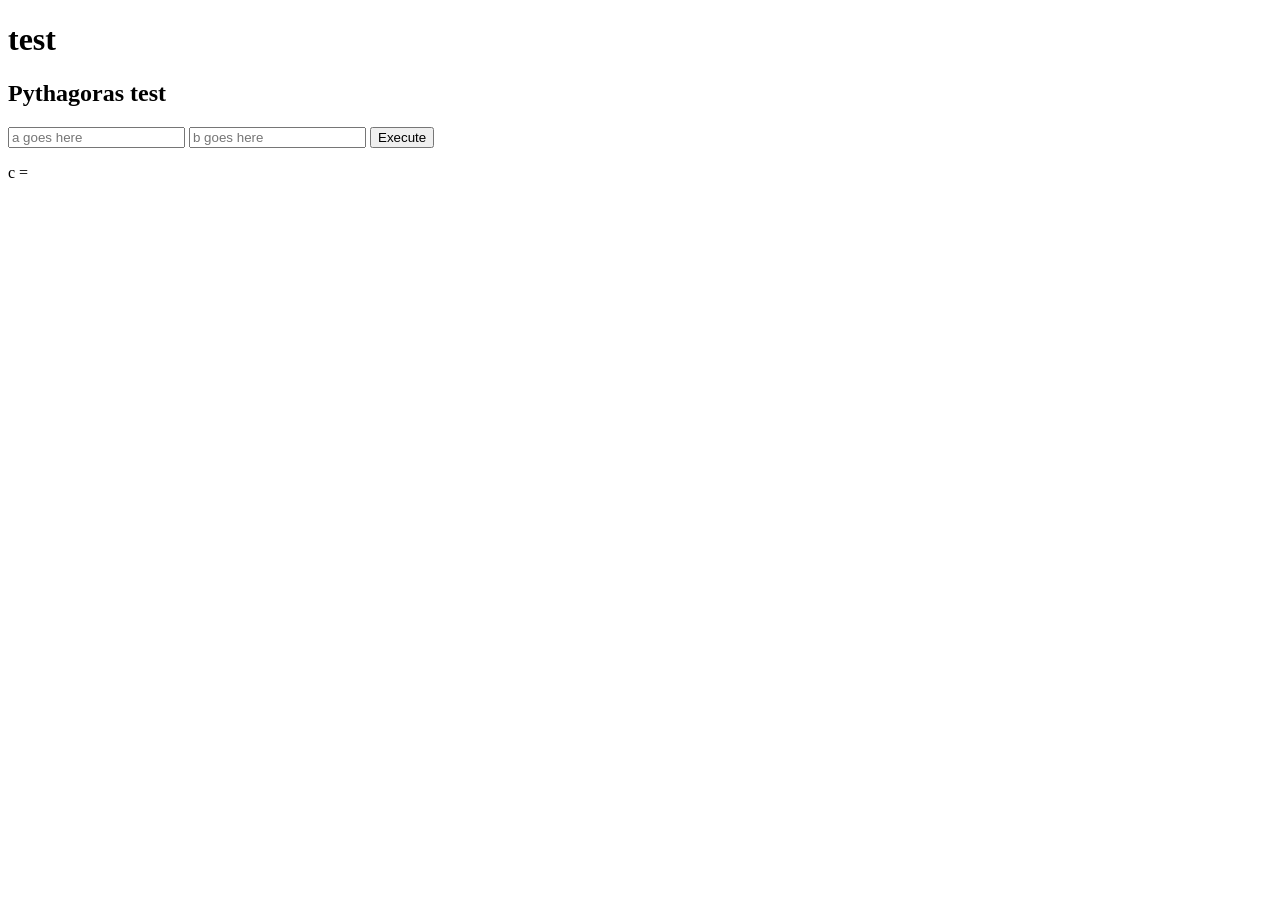
==== tools/index.html @ 4e443d00 "Update 1 [v2026.9.6]" ====
<!DOCTYPE html>
<html>
    <head>
        <meta charset="UTF-8">
        <meta name="viewport" content="width=device-width, initial-scale=1">
        <title>Tools</title>
    </head> 
    <body>
        <h1>test</h1>
        <h2>Pythagoras test</h2>
        <input id="a-holder" placeholder="a goes here"></input>
        <input id="b-holder" placeholder="b goes here"></input>
        <button onclick="click();" id="execBtn">Execute</button>
        <p id="c-text"> c = </p>

        <script src="js/main.js"></script>
    </body>
</html>
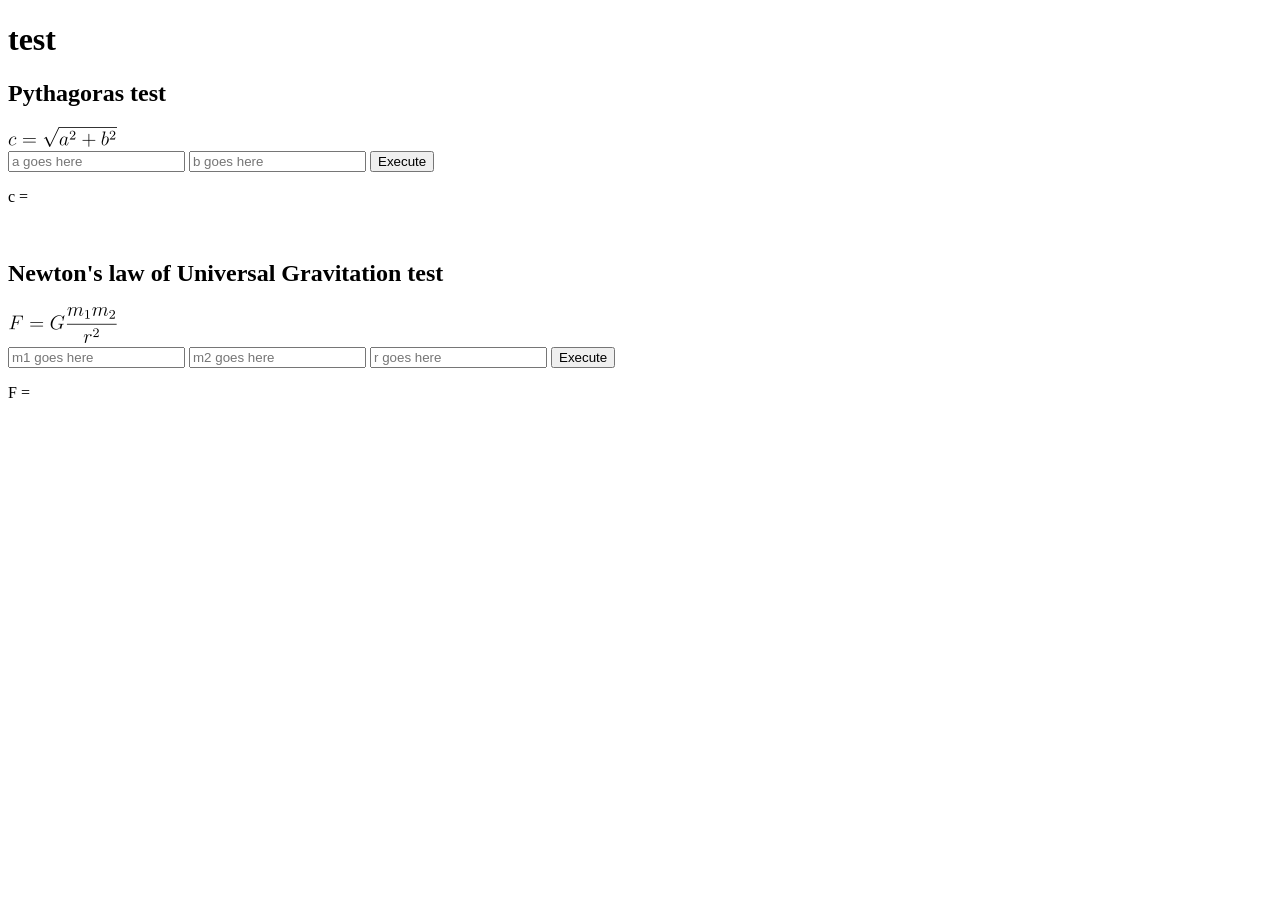
==== commit 1e526efb: "Update 2 [v2026.9.7]" ====
--- a/tools/index.html
+++ b/tools/index.html
@@ -8,10 +8,23 @@
     <body>
         <h1>test</h1>
         <h2>Pythagoras test</h2>
+        <img src="assets/equation1.png"></img>
+        <br>
         <input id="a-holder" placeholder="a goes here"></input>
         <input id="b-holder" placeholder="b goes here"></input>
-        <button onclick="click();" id="execBtn">Execute</button>
+        <button onclick="handleclick();">Execute</button>
         <p id="c-text"> c = </p>
+        
+        <br>
+
+        <h2>Newton's law of Universal Gravitation test</h2>
+        <img src="assets/equation2.png"></img>
+        <br>
+        <input id="m1-holder" placeholder="m1 goes here"></input>
+        <input id="m2-holder" placeholder="m2 goes here"></input>
+        <input id="r-holder" placeholder="r goes here"></input>
+        <button onclick="anotherClick();">Execute</button>
+        <p id="f-text"> F = </p>
 
         <script src="js/main.js"></script>
     </body>
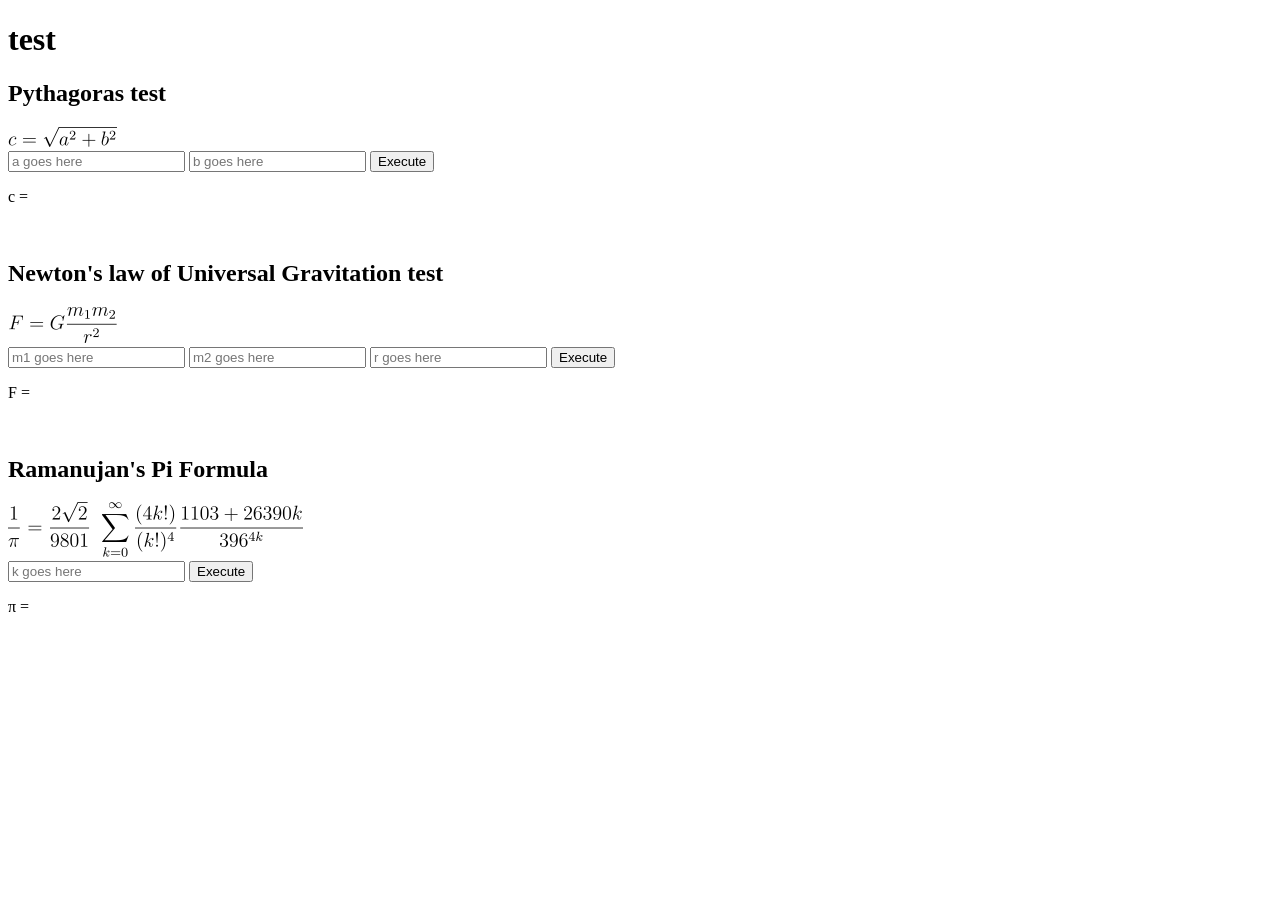
==== commit 1f10b346: "Update 3 [v2026.9.8]" ====
--- a/tools/index.html
+++ b/tools/index.html
@@ -26,6 +26,15 @@
         <button onclick="anotherClick();">Execute</button>
         <p id="f-text"> F = </p>
 
+        <br>
+
+        <h2>Ramanujan's Pi Formula</h2>
+        <img src="assets/equation3.png"></img>
+        <br>
+        <input id="k-holder" placeholder="k goes here"></input>
+        <button onclick="againClick();">Execute</button>
+        <p id="pi-text">π = </p>
+
         <script src="js/main.js"></script>
     </body>
 </html>
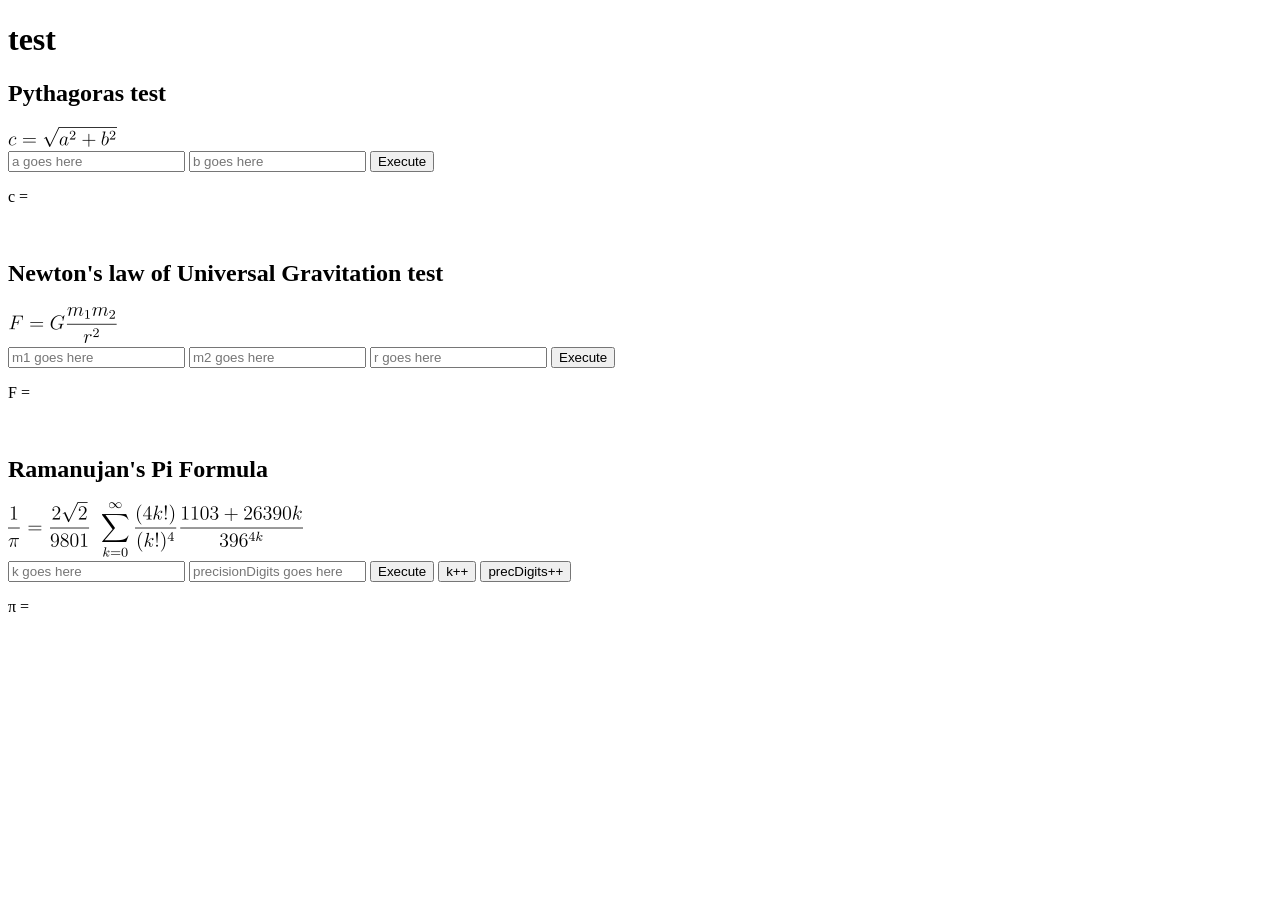
==== commit 9cefab6c: "Update 4 [v2026.9.13]" ====
--- a/tools/index.html
+++ b/tools/index.html
@@ -8,7 +8,7 @@
     <body>
         <h1>test</h1>
         <h2>Pythagoras test</h2>
-        <img src="assets/equation1.png"></img>
+        <img src="../assets/tools/equation1.png"></img>
         <br>
         <input id="a-holder" placeholder="a goes here"></input>
         <input id="b-holder" placeholder="b goes here"></input>
@@ -18,7 +18,7 @@
         <br>
 
         <h2>Newton's law of Universal Gravitation test</h2>
-        <img src="assets/equation2.png"></img>
+        <img src="../assets/tools/equation2.png"></img>
         <br>
         <input id="m1-holder" placeholder="m1 goes here"></input>
         <input id="m2-holder" placeholder="m2 goes here"></input>
@@ -29,10 +29,13 @@
         <br>
 
         <h2>Ramanujan's Pi Formula</h2>
-        <img src="assets/equation3.png"></img>
+        <img src="../assets/tools/equation3.png"></img>
         <br>
         <input id="k-holder" placeholder="k goes here"></input>
+        <input id="prec-holder" placeholder="precisionDigits goes here"></input>
         <button onclick="againClick();">Execute</button>
+        <button onclick='let num = Number.parseInt(document.getElementById("k-holder").value); if (Number.isNaN(num)) { document.getElementById("k-holder").value = 0;} else { num++; document.getElementById("k-holder").value = num.toString(); againClick(); }'>k++</button>
+        <button onclick='let num2 = Number.parseInt(document.getElementById("prec-holder").value); if (Number.isNaN(num2)) { document.getElementById("prec-holder").value = 0;} else { num2++; document.getElementById("prec-holder").value = num2.toString(); againClick(); }'>precDigits++</button>
         <p id="pi-text">π = </p>
 
         <script src="js/main.js"></script>
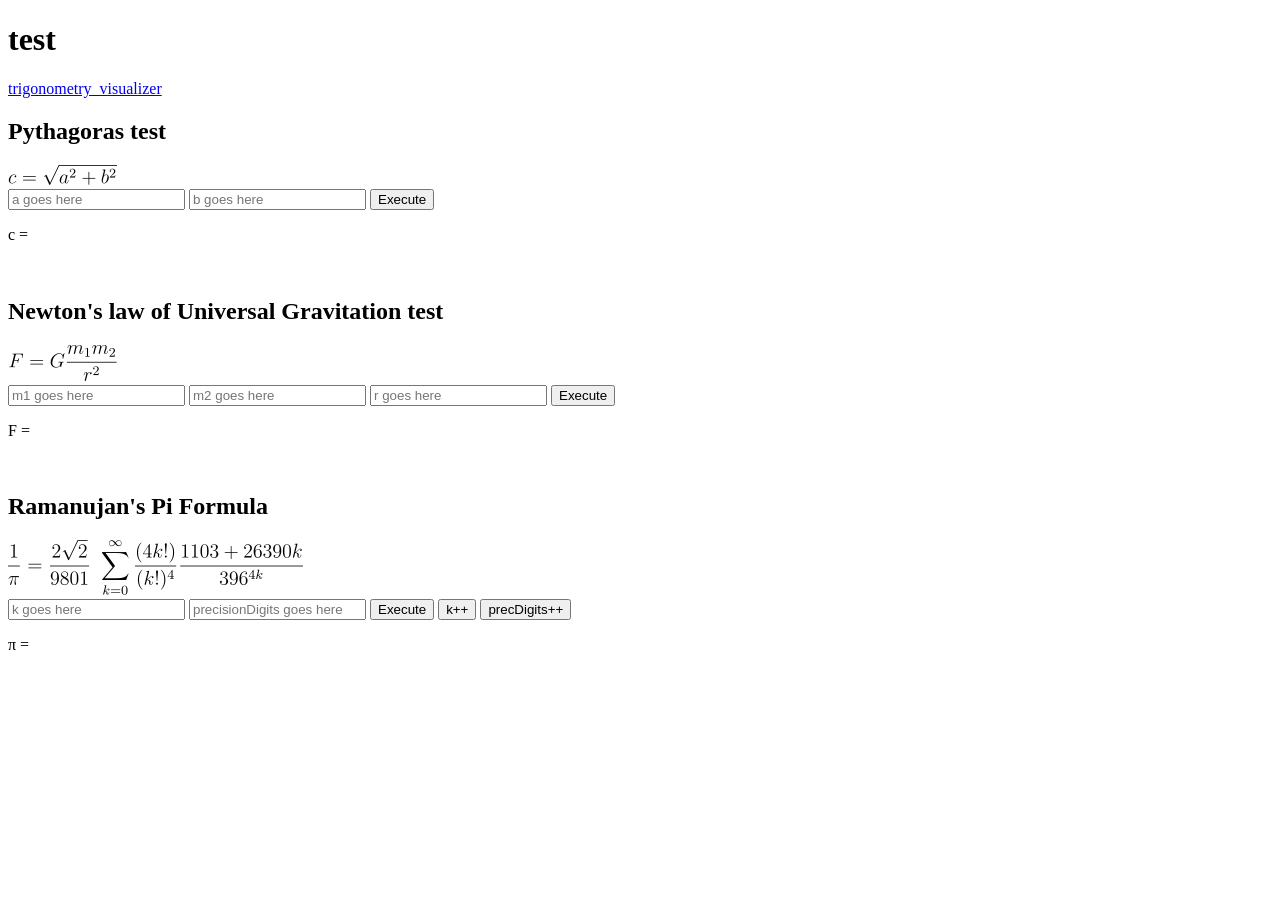
==== commit a84eb6b9: "Update 7 [v2026.10.27]" ====
--- a/tools/index.html
+++ b/tools/index.html
@@ -7,6 +7,7 @@
     </head> 
     <body>
         <h1>test</h1>
+        <a href="trigonometry_visualizer.html">trigonometry_visualizer</a> 
         <h2>Pythagoras test</h2>
         <img src="../assets/tools/equation1.png"></img>
         <br>
